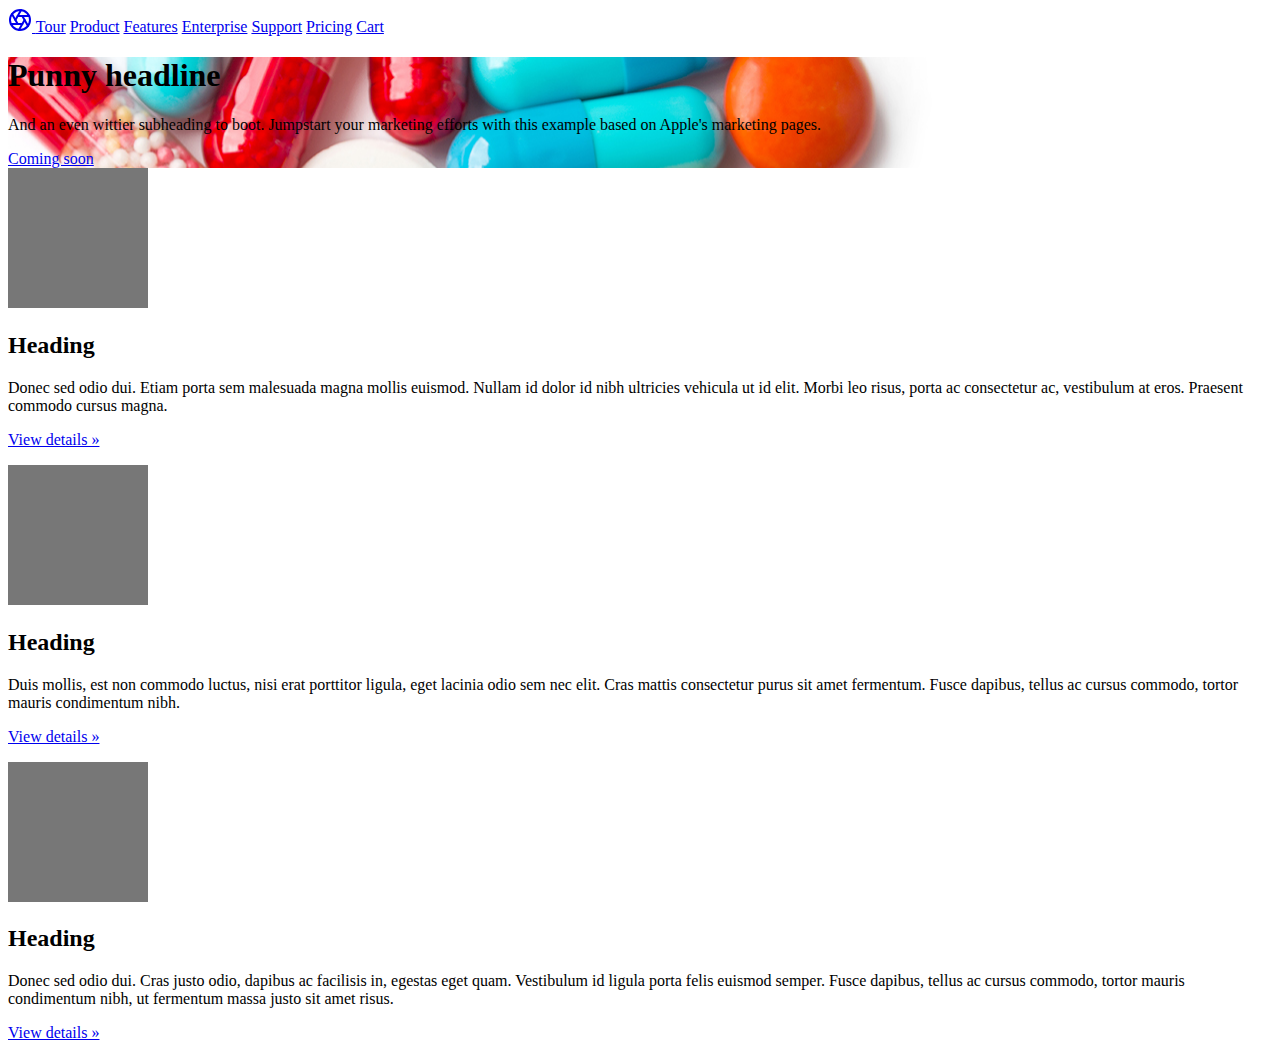
==== FrontEnd/index.html @ 9f37ceff "adding navbar and a jumbotron" ====
<!doctype html>
<html lang="en">
  <head>
    <!-- Required meta tags -->
    <meta charset="utf-8">
    <meta name="viewport" content="width=device-width, initial-scale=1, shrink-to-fit=no">
    <!-- Bootstrap CSS -->
    <link rel="stylesheet" href="https://stackpath.bootstrapcdn.com/bootstrap/4.1.3/css/bootstrap.min.css" integrity="sha384-MCw98/SFnGE8fJT3GXwEOngsV7Zt27NXFoaoApmYm81iuXoPkFOJwJ8ERdknLPMO" crossorigin="anonymous">
    <link rel="stylesheet" href="styles.css">
    <title>My pharmacy</title>
  </head>
  <body>
    <!--nav bar  -->
    <nav class="site-header  py-1">
      <div class="container d-flex flex-column flex-md-row justify-content-between">
        <a class="py-2" href="#">
          <svg xmlns="http://www.w3.org/2000/svg" width="24" height="24" viewBox="0 0 24 24" fill="none" stroke="currentColor" stroke-width="2" stroke-linecap="round" stroke-linejoin="round" class="d-block mx-auto"><circle cx="12" cy="12" r="10"></circle><line x1="14.31" y1="8" x2="20.05" y2="17.94"></line><line x1="9.69" y1="8" x2="21.17" y2="8"></line><line x1="7.38" y1="12" x2="13.12" y2="2.06"></line><line x1="9.69" y1="16" x2="3.95" y2="6.06"></line><line x1="14.31" y1="16" x2="2.83" y2="16"></line><line x1="16.62" y1="12" x2="10.88" y2="21.94"></line></svg>
        </a>
        <a class="py-2 d-none d-md-inline-block" href="#">Tour</a>
        <a class="py-2 d-none d-md-inline-block" href="#">Product</a>
        <a class="py-2 d-none d-md-inline-block" href="#">Features</a>
        <a class="py-2 d-none d-md-inline-block" href="#">Enterprise</a>
        <a class="py-2 d-none d-md-inline-block" href="#">Support</a>
        <a class="py-2 d-none d-md-inline-block" href="#">Pricing</a>
        <a class="py-2 d-none d-md-inline-block" href="#">Cart</a>
      </div>
    </nav>

    <div class="position-relative overflow-hidden p-3 p-md-5 m-md-3 text-center bg-light" id="pharm">
      <div class="col-md-5 p-lg-5 mx-auto my-5">
        <h1 class="display-4 font-weight-normal">Punny headline</h1>
        <p class="lead font-weight-normal">And an even wittier subheading to boot. Jumpstart your marketing efforts with this example based on Apple's marketing pages.</p>
        <a class="btn btn-outline-secondary" href="#">Coming soon</a>
      </div>
      <div class="product-device shadow-sm d-none d-md-block"></div>
      <div class="product-device product-device-2 shadow-sm d-none d-md-block"></div>
    </div>

    <div class="row mt-5">
      <div class="container">
            <div class="col-lg-3">
              <img class="rounded-circle" src="[data-uri]" alt="Generic placeholder image" width="140" height="140">
              <h2>Heading</h2>
              <p>Donec sed odio dui. Etiam porta sem malesuada magna mollis euismod. Nullam id dolor id nibh ultricies vehicula ut id elit. Morbi leo risus, porta ac consectetur ac, vestibulum at eros. Praesent commodo cursus magna.</p>
              <p><a class="btn btn-secondary" href="#" role="button">View details &raquo;</a></p>
            </div><!-- /.col-lg-4 -->
            <div class="col-lg-3">
              <img class="rounded-circle" src="[data-uri]" alt="Generic placeholder image" width="140" height="140">
              <h2>Heading</h2>
              <p>Duis mollis, est non commodo luctus, nisi erat porttitor ligula, eget lacinia odio sem nec elit. Cras mattis consectetur purus sit amet fermentum. Fusce dapibus, tellus ac cursus commodo, tortor mauris condimentum nibh.</p>
              <p><a class="btn btn-secondary" href="#" role="button">View details &raquo;</a></p>
            </div><!-- /.col-lg-4 -->
            <div class="col-lg-3">
              <img class="rounded-circle" src="[data-uri]" alt="Generic placeholder image" width="140" height="140">
              <h2>Heading</h2>
              <p>Donec sed odio dui. Cras justo odio, dapibus ac facilisis in, egestas eget quam. Vestibulum id ligula porta felis euismod semper. Fusce dapibus, tellus ac cursus commodo, tortor mauris condimentum nibh, ut fermentum massa justo sit amet risus.</p>
              <p><a class="btn btn-secondary" href="#" role="button">View details &raquo;</a></p>
            </div><!-- /.col-lg-4 -->
        </div>
  </div><!-- /.row -->




    <script src="https://code.jquery.com/jquery-3.3.1.slim.min.js" integrity="sha384-q8i/X+965DzO0rT7abK41JStQIAqVgRVzpbzo5smXKp4YfRvH+8abtTE1Pi6jizo" crossorigin="anonymous"></script>
    <script src="https://cdnjs.cloudflare.com/ajax/libs/popper.js/1.14.3/umd/popper.min.js" integrity="sha384-ZMP7rVo3mIykV+2+9J3UJ46jBk0WLaUAdn689aCwoqbBJiSnjAK/l8WvCWPIPm49" crossorigin="anonymous"></script>
    <script src="https://stackpath.bootstrapcdn.com/bootstrap/4.1.3/js/bootstrap.min.js" integrity="sha384-ChfqqxuZUCnJSK3+MXmPNIyE6ZbWh2IMqE241rYiqJxyMiZ6OW/JmZQ5stwEULTy" crossorigin="anonymous"></script>
  </body>
</html>
---- FrontEnd/styles.css ----
#pharm{
  background:url("inc/Pharmacy.jpg");

}

.row{
  
}
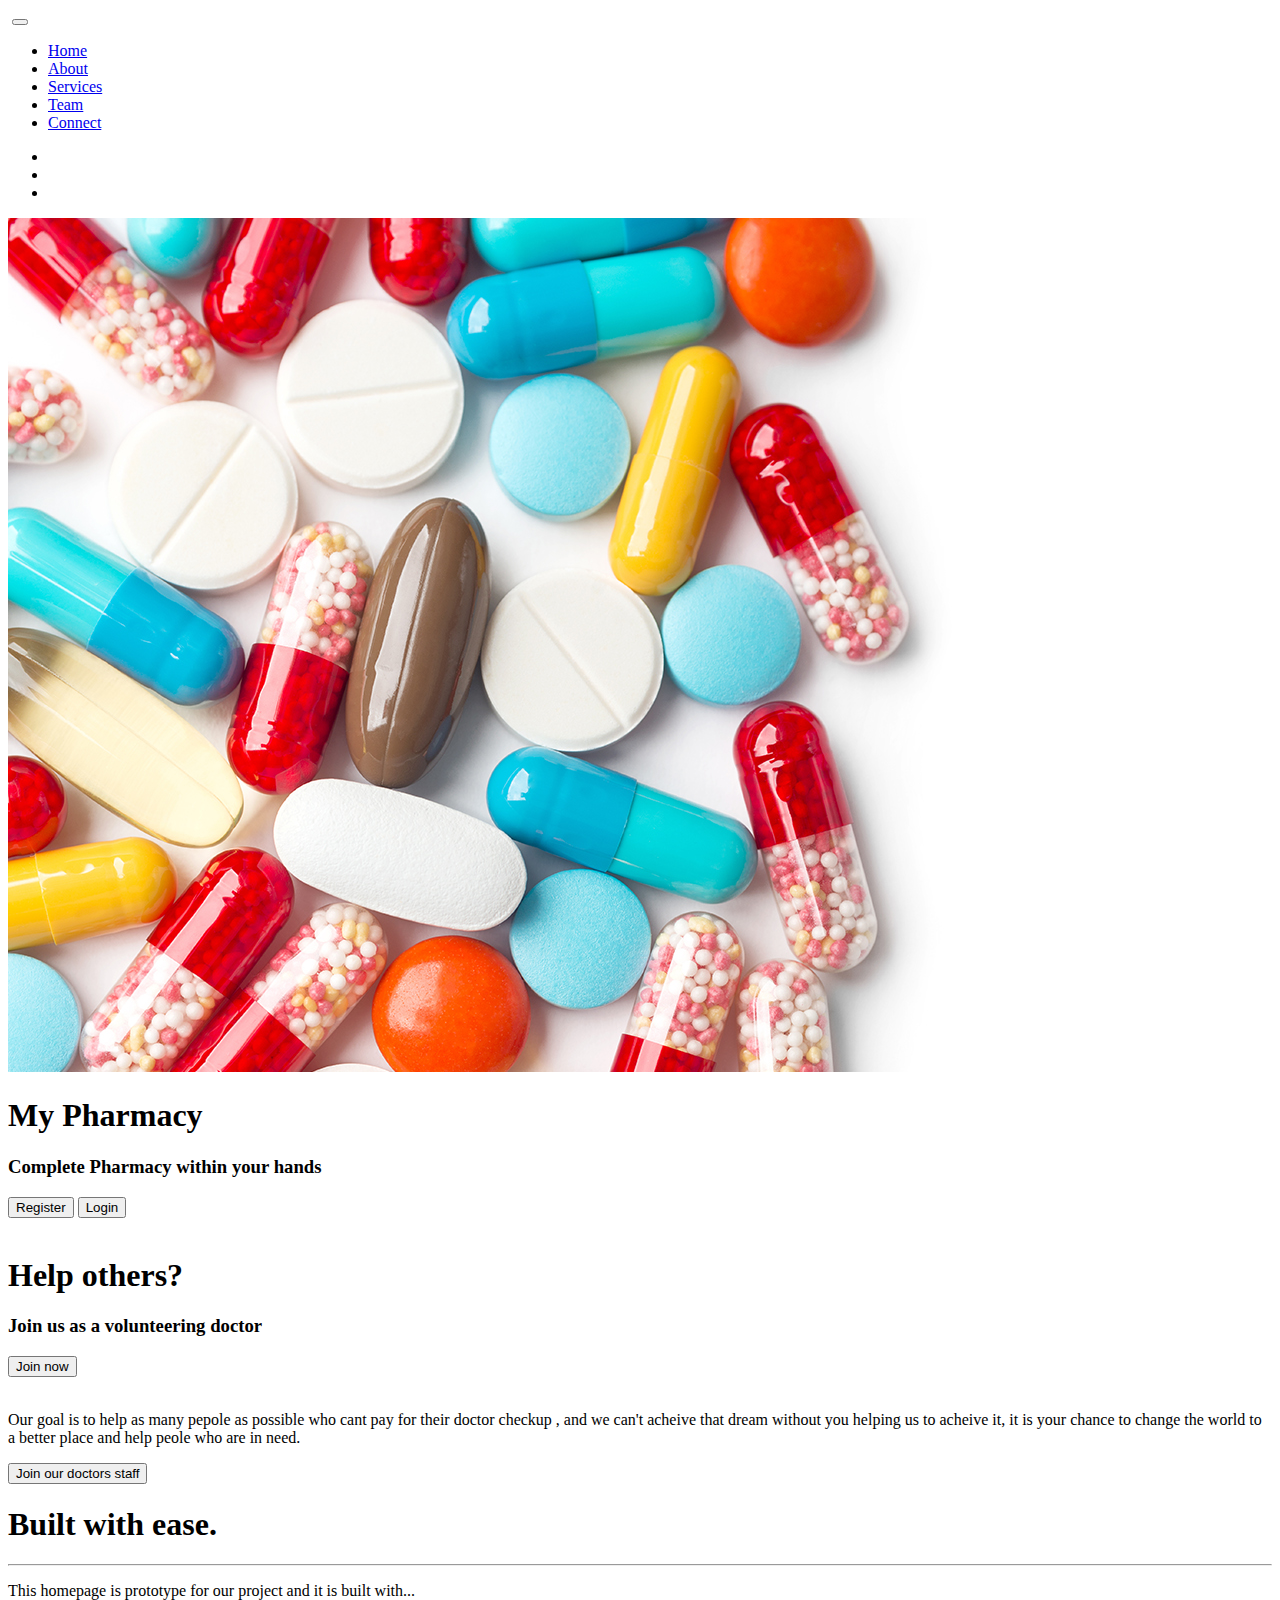
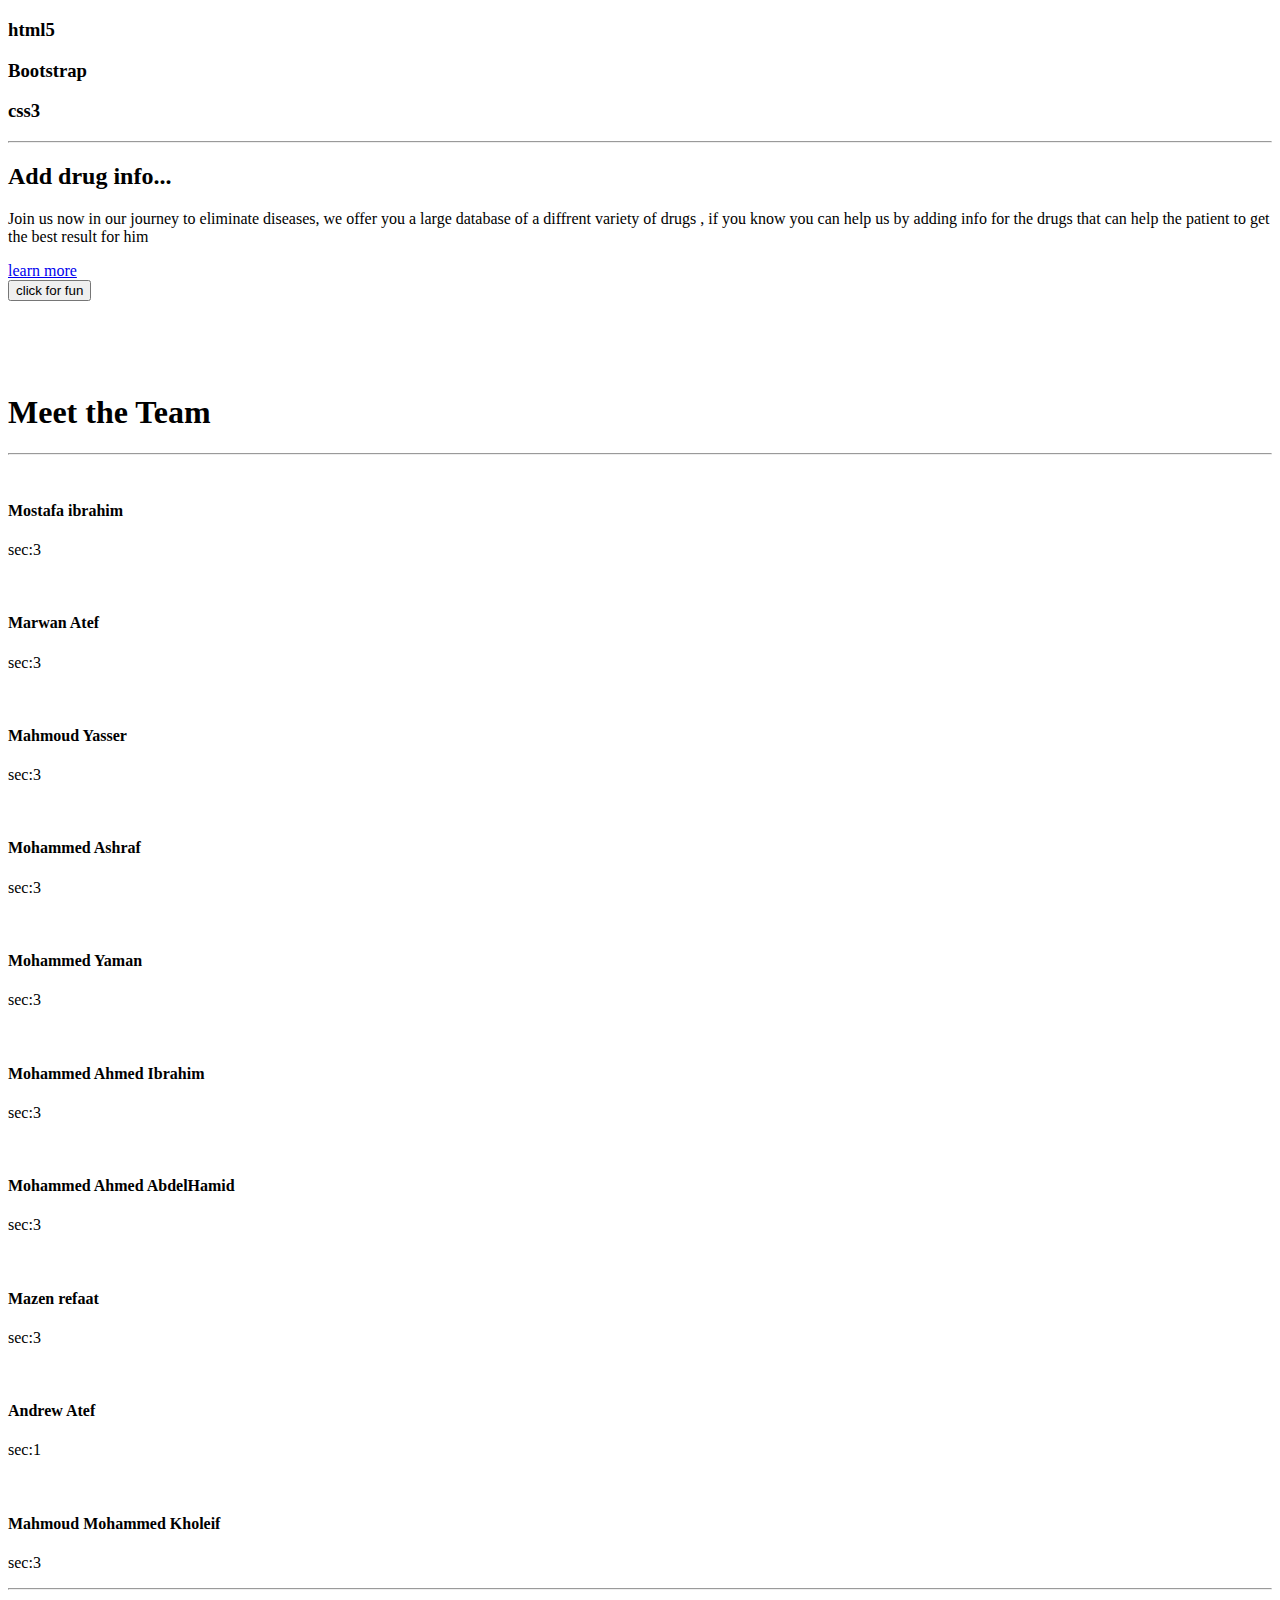
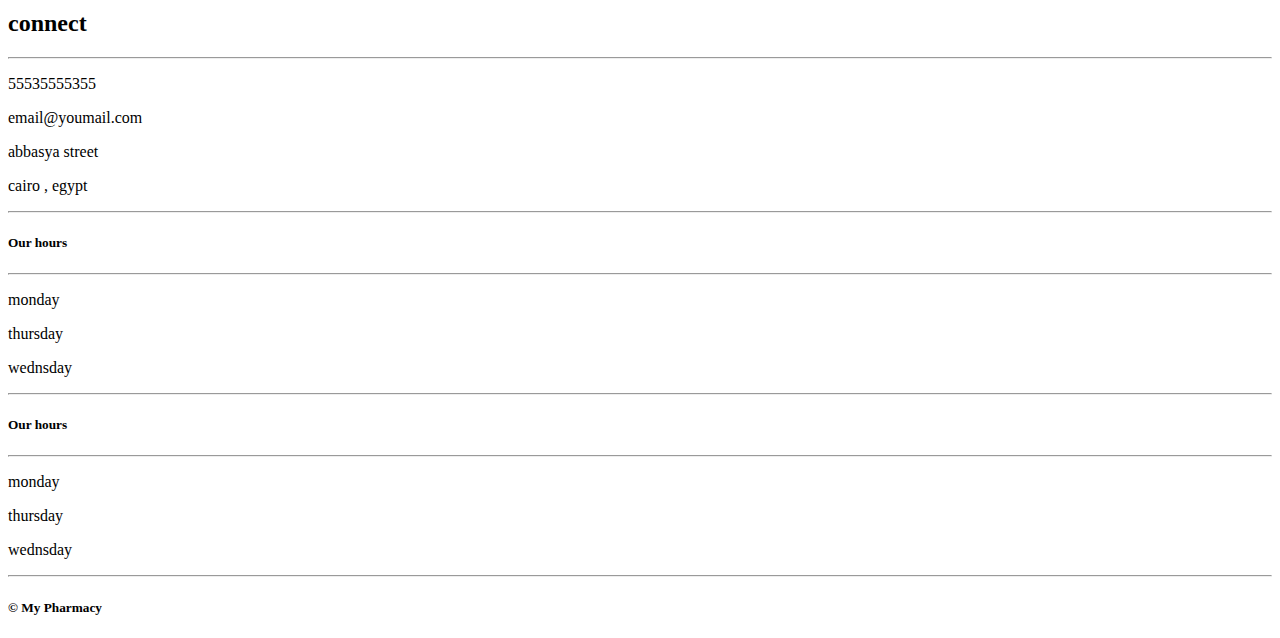
==== commit f3285962: "adjusting homepage" ====
--- a/FrontEnd/index.html
+++ b/FrontEnd/index.html
@@ -7,59 +7,327 @@
     <!-- Bootstrap CSS -->
     <link rel="stylesheet" href="https://stackpath.bootstrapcdn.com/bootstrap/4.1.3/css/bootstrap.min.css" integrity="sha384-MCw98/SFnGE8fJT3GXwEOngsV7Zt27NXFoaoApmYm81iuXoPkFOJwJ8ERdknLPMO" crossorigin="anonymous">
     <link rel="stylesheet" href="styles.css">
+    <link rel="stylesheet" href="https://use.fontawesome.com/releases/v5.5.0/css/all.css" integrity="sha384-B4dIYHKNBt8Bc12p+WXckhzcICo0wtJAoU8YZTY5qE0Id1GSseTk6S+L3BlXeVIU" crossorigin="anonymous">
     <title>My pharmacy</title>
   </head>
   <body>
-    <!--nav bar  -->
-    <nav class="site-header  py-1">
-      <div class="container d-flex flex-column flex-md-row justify-content-between">
-        <a class="py-2" href="#">
-          <svg xmlns="http://www.w3.org/2000/svg" width="24" height="24" viewBox="0 0 24 24" fill="none" stroke="currentColor" stroke-width="2" stroke-linecap="round" stroke-linejoin="round" class="d-block mx-auto"><circle cx="12" cy="12" r="10"></circle><line x1="14.31" y1="8" x2="20.05" y2="17.94"></line><line x1="9.69" y1="8" x2="21.17" y2="8"></line><line x1="7.38" y1="12" x2="13.12" y2="2.06"></line><line x1="9.69" y1="16" x2="3.95" y2="6.06"></line><line x1="14.31" y1="16" x2="2.83" y2="16"></line><line x1="16.62" y1="12" x2="10.88" y2="21.94"></line></svg>
-        </a>
-        <a class="py-2 d-none d-md-inline-block" href="#">Tour</a>
-        <a class="py-2 d-none d-md-inline-block" href="#">Product</a>
-        <a class="py-2 d-none d-md-inline-block" href="#">Features</a>
-        <a class="py-2 d-none d-md-inline-block" href="#">Enterprise</a>
-        <a class="py-2 d-none d-md-inline-block" href="#">Support</a>
-        <a class="py-2 d-none d-md-inline-block" href="#">Pricing</a>
-        <a class="py-2 d-none d-md-inline-block" href="#">Cart</a>
+<!--nav bar  -->
+    <nav class="navbar navbar-expand-md navbar-light bg-light sticky-top">
+      <div class="container-fluid">
+        <a href="#" class="navbar-brand"><img src="inc/logo.png" alt=""></a>
+        <button class="navbar-toggler" data-toggle="collapse" data-target="#navbarResponsive" type="button" name="button">
+            <span class="navbar-toggler-icon"></span>
+        </button>
+        <div class="collapse navbar-collapse" id="navbarResponsive">
+          <ul class="navbar-nav ml-auto">
+              <li class="nav-item"> <a href="#" class="nav-link">Home</a> </li>
+              <li class="nav-item"> <a href="#" class="nav-link">About</a> </li>
+              <li class="nav-item"> <a href="#" class="nav-link">Services</a> </li>
+              <li class="nav-item"> <a href="#" class="nav-link">Team</a> </li>
+              <li class="nav-item"> <a href="#" class="nav-link">Connect</a> </li>
+          </ul>
+        </div>
       </div>
     </nav>
 
-    <div class="position-relative overflow-hidden p-3 p-md-5 m-md-3 text-center bg-light" id="pharm">
-      <div class="col-md-5 p-lg-5 mx-auto my-5">
-        <h1 class="display-4 font-weight-normal">Punny headline</h1>
-        <p class="lead font-weight-normal">And an even wittier subheading to boot. Jumpstart your marketing efforts with this example based on Apple's marketing pages.</p>
-        <a class="btn btn-outline-secondary" href="#">Coming soon</a>
-      </div>
-      <div class="product-device shadow-sm d-none d-md-block"></div>
-      <div class="product-device product-device-2 shadow-sm d-none d-md-block"></div>
-    </div>
-
-    <div class="row mt-5">
-      <div class="container">
-            <div class="col-lg-3">
-              <img class="rounded-circle" src="[data-uri]" alt="Generic placeholder image" width="140" height="140">
-              <h2>Heading</h2>
-              <p>Donec sed odio dui. Etiam porta sem malesuada magna mollis euismod. Nullam id dolor id nibh ultricies vehicula ut id elit. Morbi leo risus, porta ac consectetur ac, vestibulum at eros. Praesent commodo cursus magna.</p>
-              <p><a class="btn btn-secondary" href="#" role="button">View details &raquo;</a></p>
-            </div><!-- /.col-lg-4 -->
-            <div class="col-lg-3">
-              <img class="rounded-circle" src="[data-uri]" alt="Generic placeholder image" width="140" height="140">
-              <h2>Heading</h2>
-              <p>Duis mollis, est non commodo luctus, nisi erat porttitor ligula, eget lacinia odio sem nec elit. Cras mattis consectetur purus sit amet fermentum. Fusce dapibus, tellus ac cursus commodo, tortor mauris condimentum nibh.</p>
-              <p><a class="btn btn-secondary" href="#" role="button">View details &raquo;</a></p>
-            </div><!-- /.col-lg-4 -->
-            <div class="col-lg-3">
-              <img class="rounded-circle" src="[data-uri]" alt="Generic placeholder image" width="140" height="140">
-              <h2>Heading</h2>
-              <p>Donec sed odio dui. Cras justo odio, dapibus ac facilisis in, egestas eget quam. Vestibulum id ligula porta felis euismod semper. Fusce dapibus, tellus ac cursus commodo, tortor mauris condimentum nibh, ut fermentum massa justo sit amet risus.</p>
-              <p><a class="btn btn-secondary" href="#" role="button">View details &raquo;</a></p>
-            </div><!-- /.col-lg-4 -->
-        </div>
-  </div><!-- /.row -->
-
-
+<!-- Image slider -->
+    <div class="carousel slide" id="slides" data-ride="carousel">
+      <ul class="carousel-indicators">
+        <li data-target="#slides" data-slide-to="0" class="active"></li>
+        <li data-target="#slides" data-slide-to="1"></li>
+        <li data-target="#slides" data-slide-to="2"></li>
+      </ul>
+      <div class="carousel-inner">
+          <div class="carousel-item active" >
+              <img src="inc/Pharmacy.jpg" alt="">
+              <div class="carousel-caption">
+                <h1 class="display-2">My Pharmacy</h1>
+                <h3>Complete Pharmacy within your hands</h3>
+                <button type="button" name="button" class="btn-outline-dark btn-lg">Register</button>
+                  <button type="button" name="button" class="btn btn-primary btn-lg">Login</button>
+              </div>
+          </div>
+          <div class="carousel-item">
+              <img src="inc/5834.jpg"  height="50%"alt="">
+              <div class="carousel-caption doc">
+                <h1 class="display-2">Help others?</h1>
+                <h3>Join us as a volunteering doctor </h3>
+                <button type="button" name="button" class="btn-outline-dark btn-lg">Join now</button>
+
+              </div>
+          </div>
+          <div class="carousel-item">
+              <img src="inc/pre.jpg" alt="">
+          </div>
+      </div>
+
+    </div>
+
+<!-- jumborton -->
+    <div class="container-fluid">
+      <div class="row jumbotron">
+          <div class="col-xs-12 col-sm-12 col-md-9 col-xl-10">
+              <p class="lead">Our goal is to help as many pepole as possible who cant pay for their doctor checkup , and we can't acheive that dream without you helping us to acheive it, it is your chance to change the world to a better place and help peole who are in need. </p>
+          </div>
+          <div class="col-xs-12 col-sm-12 col-md-3 col-xl-2">
+              <a href="#"><button class="btn btn-outline-secondary btn-lg"type="button" name="button">Join our  doctors staff</button></a>
+          </div>
+      </div>
+    </div>
+
+<!-- welecome section -->
+    <div class="container-fluid padding">
+      <div class="row welcome text-center">
+          <div class="col-12">
+              <h1 class="display-4">Built with ease.</h1>
+          </div>
+          <hr class="my-4">
+          <div class="col-12">
+              <p class="lead">This homepage is prototype for our project and it is built with...</p>
+          </div>
+      </div>
+    </div>
+
+<!-- three column section -->
+
+    <div class="container-fluid padding">
+      <div class="row text-center padding">
+          <div class="col-xs-12 col-sm-6 col-md-4">
+            <i class="fas fa-code"></i>
+            <h3>html5</h3>
+          </div>
+          <div class="col-xs-12 col-sm-6 col-md-4">
+            <i class="fas fa-bold"></i>
+            <h3>Bootstrap</h3>
+          </div>
+          <div class="col-xs-12 col-md-4">
+            <i class="fab fa-css3"></i>
+            <h3>css3</h3>
+          </div>
+      </div>
+      <hr class="my-4">
+    </div>
+
+<!-- two column section -->
+
+    <div class="container-fluid padding">
+      <div class="row padding">
+        <div class="col-12">
+            <h2>Add drug info...</h2>
+            <p>Join us now in our journey to eliminate diseases, we offer you a large database of a diffrent variety of drugs , if you know you can help us by adding info for the drugs that can help the patient to get the best result for him </p>
+              <a href="#" class="btn btn-primary mb-5">learn more</a>
+        </div>
+      </div>
+    </div>
+
+<!-- emoji section -->
+<button type="button" class="fun btn btn-primary" data-toggle="collapse" data-target="#emoji" name="button"> click for fun</button>
+
+<div class="collapse" id=emoji>
+  <div class="container-fluid padding">
+      <div class="row text-center">
+          <div class="col-sm-6 col-md-3">
+            <img src="gifs/panda.gif" class="gif" alt="">
+          </div>
+          <div class="col-sm-6 col-md-3">
+            <img src="gifs/rab.gif" class="gif" alt="">
+          </div>
+          <div class="col-sm-6 col-md-3">
+            <img src="gifs/lion.gif" class="gif" alt="">
+          </div>
+          <div class="col-sm-6 col-md-3">
+            <img src="gifs/panda.gif" class="gif" alt="">
+          </div>
+      </div>
+  </div>
+</div>
+
+<!-- meet the team -->
+    <div class="container-fluid padding">
+        <div class="row welcome text-center">
+          <div class="col-12">
+            <h1 class="display-4">Meet the Team</h1>
+          </div>
+          <hr>
+        </div>
+    </div>
+
+<!-- cards section -->
+
+    <div class="container-fluid padding">
+      <div class="row padding">
+        <div class="col-md-4">
+          <div class="card">
+            <img src=""class="card-img-top" alt="">
+            <div class="card-body">
+              <h4 class="card-title">Mostafa ibrahim</h4>
+                <p class="card-text">
+                  sec:3
+                </p>
+            </div>
+          </div>
+        </div>
+        <div class="col-md-4">
+          <div class="card">
+            <img src=""class="card-img-top" alt="">
+            <div class="card-body">
+              <h4 class="card-title">Marwan Atef</h4>
+                <p class="card-text">
+                  sec:3
+                </p>
+            </div>
+          </div>
+        </div>
+        <div class="col-md-4">
+          <div class="card">
+            <img src=""class="card-img-top" alt="">
+            <div class="card-body">
+              <h4 class="card-title">Mahmoud Yasser</h4>
+                <p class="card-text">
+                  sec:3
+                </p>
+            </div>
+          </div>
+        </div>
+        <div class="col-md-4">
+          <div class="card">
+            <img src=""class="card-img-top" alt="">
+            <div class="card-body">
+              <h4 class="card-title">Mohammed Ashraf</h4>
+                <p class="card-text">
+                  sec:3
+                </p>
+            </div>
+          </div>
+        </div>
+        <div class="col-md-4">
+          <div class="card">
+            <img src=""class="card-img-top" alt="">
+            <div class="card-body">
+              <h4 class="card-title">Mohammed Yaman</h4>
+                <p class="card-text">
+                  sec:3
+                </p>
+            </div>
+          </div>
+        </div>
+        <div class="col-md-4">
+          <div class="card">
+            <img src=""class="card-img-top" alt="">
+            <div class="card-body">
+              <h4 class="card-title">Mohammed Ahmed Ibrahim</h4>
+                <p class="card-text">
+                  sec:3
+                </p>
+            </div>
+          </div>
+        </div>
+        <div class="col-md-4">
+          <div class="card">
+            <img src=""class="card-img-top" alt="">
+            <div class="card-body">
+              <h4 class="card-title">Mohammed Ahmed AbdelHamid</h4>
+                <p class="card-text">
+                  sec:3
+                </p>
+            </div>
+          </div>
+        </div>
+        <div class="col-md-4">
+          <div class="card">
+            <img src=""class="card-img-top" alt="">
+            <div class="card-body">
+              <h4 class="card-title">Mazen refaat</h4>
+                <p class="card-text">
+                  sec:3
+                </p>
+            </div>
+          </div>
+        </div>
+        <div class="col-md-4">
+          <div class="card">
+            <img src=""class="card-img-top" alt="">
+            <div class="card-body">
+              <h4 class="card-title">Andrew Atef</h4>
+                <p class="card-text">
+                  sec:1
+                </p>
+            </div>
+          </div>
+        </div>
+        <div class="col-md-4">
+          <div class="card">
+            <img src=""class="card-img-top" alt="">
+            <div class="card-body">
+              <h4 class="card-title">Mahmoud Mohammed Kholeif</h4>
+                <p class="card-text">
+                  sec:3
+                </p>
+            </div>
+          </div>
+        </div>
+      </div>
+    </div>
+
+
+          <hr class="my-4">
+        
+
+
+<!-- connect -->
+
+<div class="container-fluid">
+<div class="row text-center padding">
+    <div class="col-12">
+      <h2>connect</h2>
+    </div>
+    <div class="col-12 social padding">
+      <a href="#"> <i class="fab fa-facebook"></i> </a>
+      <a href="#"> <i class="fab fa-twitter"></i> </a>
+      <a href="#"> <i class="fab fa-google-plus-g"></i> </a>
+      <a href="#"> <i class="fab fa-instagram"></i> </a>
+      <a href="#"> <i class="fab fa-youtube"></i> </a>
+    </div>
+</div>
+</div>
+
+
+
+<!-- footer -->
+<footer>
+  <div class="container-fluid padding">
+    <div class="row text-center">
+        <div class="col-md-4">
+          <hr class="light">
+          <p>55535555355</p>
+          <p>email@youmail.com</p>
+          <p>abbasya street</p>
+          <p>cairo , egypt</p>
+        </div>
+        <div class="col-md-4">
+          <hr class="light">
+          <h5>Our hours</h5>
+          <hr class="light">
+          <p>monday</p>
+          <p>thursday</p>
+          <p>wednsday</p>
+        </div>
+        <div class="col-md-4">
+          <hr class="light">
+          <h5>Our hours</h5>
+          <hr class="light">
+          <p>monday</p>
+          <p>thursday</p>
+          <p>wednsday</p>
+        </div>
+        <div class="col-12">
+          <hr class="light">
+          <h5>&copy; My Pharmacy</h5>
+        </div>
+    </div>
+  </div>
+
+</footer>
 
 
     <script src="https://code.jquery.com/jquery-3.3.1.slim.min.js" integrity="sha384-q8i/X+965DzO0rT7abK41JStQIAqVgRVzpbzo5smXKp4YfRvH+8abtTE1Pi6jizo" crossorigin="anonymous"></script>
